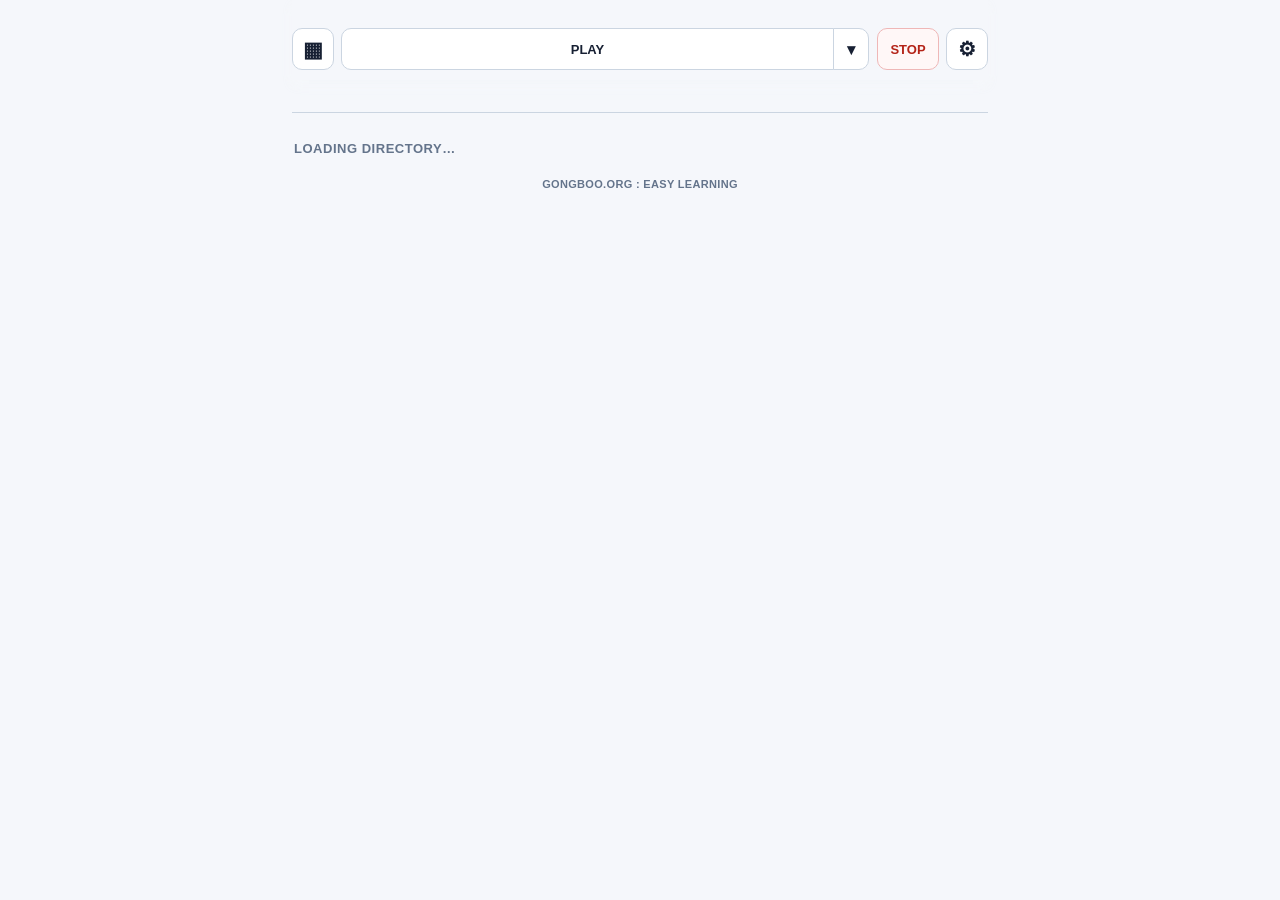
==== index.html @ fdb773c2 "Add files via upload" ====
<!doctype html>
<html lang="en">
<head>
  <!-- =========================================================================
       🟥 BLOCK 1000: APPLICATION DOCUMENT
       ========================================================================= -->

  <!-- =========================================================================
       🟩 BLOCK 1100: DOCUMENT HEAD
       ========================================================================= -->

  <!-- =========================================================================
       🟦 BLOCK 1110: MOBILE VIEWPORT AND ASSETS
       ========================================================================= -->

  <meta charset="utf-8">
  <meta
    name="viewport"
    content="width=device-width, initial-scale=1"
  >

  <title>Gongboo Conversation</title>

  <link
    rel="stylesheet"
    href="gongboo-ui.css"
  >
</head>

<body>
  <!-- =========================================================================
       🟥 BLOCK 1000: APPLICATION DOCUMENT
       ========================================================================= -->

  <!-- =========================================================================
       🟩 BLOCK 1200: APPLICATION BODY
       ========================================================================= -->

         <!-- =========================================================================
       🟦 BLOCK 1210: MOBILE APPLICATION SHELL
       ========================================================================= -->

  <main
    id="conversationApp"
    class="conversation-app"
  >

       <!-- =======================================================================
     🟦 BLOCK 1212: TOP SYSTEM, PLAY, STOP, AND SETTINGS BUTTONS
     ======================================================================= -->

<header class="conversation-header">
  <div class="conversation-system-split">
    <button
      id="systemMenuButton"
      type="button"
      aria-label="Open system menu"
      aria-controls="systemMenuPanel"
      aria-expanded="false"
    >
      ▦
    </button>

    <section
  id="systemMenuPanel"
  class="conversation-menu"
  hidden
>
  <button
    type="button"
    data-system-key="conversation"
  >
    CONVERSATION
  </button>

  <button
    type="button"
    data-system-key="license"
  >
    LICENSE
  </button>

  <button
    type="button"
    data-system-key="bible"
  >
    BIBLE
  </button>

  <button
    type="button"
    data-system-key="easyLearning"
  >
    EASY LEARNING
  </button>
</section>
  </div>

  <div class="conversation-play-split">
    <button
      id="playButton"
      type="button"
      aria-label="Play current conversation"
    >
      PLAY
    </button>

    <button
      id="playMenuButton"
      type="button"
      aria-label="Open play menu"
      aria-controls="playMenuPanel"
      aria-expanded="false"
    >
      ▾
    </button>
  </div>

  <button
    id="stopButton"
    type="button"
    aria-label="Stop playback and role play"
  >
    STOP
  </button>

  <button
    id="settingsButton"
    type="button"
    aria-label="Open settings"
    aria-controls="settingsPanel"
    aria-expanded="false"
  >
    ⚙
  </button>
</header>

<!-- =======================================================================
     END: TOP SYSTEM, PLAY, STOP, AND SETTINGS BUTTONS
     ======================================================================= -->
    


<!-- =======================================================================
     🟦 BLOCK 1216: PRACTICE CONTROL MENU
     ======================================================================= -->

<section
  id="playMenuPanel"
  class="conversation-menu"
  hidden
>
  <button
    id="playModeToggleButton"
    class="play-mode-toggle"
    type="button"
    aria-pressed="false"
  >
    COMPUTER
  </button>

  <button
    id="practiceStartStopButton"
    class="practice-start-stop-toggle"
    type="button"
    aria-pressed="false"
  >
    START
  </button>

  <button
    id="practiceModeToggleButton"
    class="play-practice-toggle"
    type="button"
    aria-pressed="false"
  >
    ROLE PLAY
  </button>

  <button
    id="continueNextButton"
    class="continue-next-toggle"
    type="button"
    aria-pressed="false"
  >
    CONTINUE: OFF
  </button>

    <button
    id="practiceResetButton"
    class="practice-reset-button"
    type="button"
  >
    RESET
  </button>
</section>

<!-- =======================================================================
     END: PRACTICE CONTROL MENU
     ======================================================================= -->

   <!-- =======================================================================
     🟦 BLOCK 1218: CONVERSATION SETTINGS MENU
     ======================================================================= -->

<section
  id="settingsPanel"
  class="conversation-menu"
  hidden
>
  <label class="conversation-setting-row">
    <span>PASS</span>

    <input
      id="passRange"
      type="range"
      min="0"
      max="100"
      step="1"
      value="0"
      aria-label="Pass score"
    >

    <output id="passValue">0%</output>
  </label>

  <label class="conversation-setting-row">
    <span>MIC DELAY</span>

    <input
      id="delayRange"
      type="range"
      min="0.5"
      max="10"
      step="0.5"
      value="0.5"
      aria-label="Microphone delay"
    >

    <output id="delayValue">0.5s</output>
  </label>

  <div class="conversation-speed-loop-row">
    <label class="conversation-setting-row">
      <span>SPEED</span>

      <input
        id="speechSpeedRange"
        type="range"
        min="0.5"
        max="1.5"
        step="0.1"
        value="1"
        aria-label="Speech speed"
      >
    </label>

    <button
      id="playLoopToggle"
      type="button"
      aria-label="Repeat current passage"
      aria-pressed="false"
    >
      ↻ OFF
    </button>
  </div>

  <div class="conversation-language-row">
    <span class="conversation-language-label">
      LANG
    </span>

    <label class="conversation-language-choice">
      <span>1ST</span>

      <select
        id="primaryLanguageSelect"
        aria-label="Primary language"
      >
        <option value="EN">EN</option>
      </select>
    </label>

    <label class="conversation-language-choice">
      <span>2ND</span>

      <select
        id="secondaryLanguageSelect"
        aria-label="Secondary language"
      >
        <option value="NONE">NONE</option>
      </select>
    </label>
  </div>

  <div class="conversation-settings-actions">
    <button
      id="chunkButton"
      type="button"
    >
      CHUNK
    </button>

    <button
      id="psgButton"
      type="button"
      disabled
      aria-disabled="true"
    >
      PSG
    </button>

    <button
      type="button"
      disabled
      aria-disabled="true"
    >
      —
    </button>
  </div>
</section>

<!-- =======================================================================
     END: CONVERSATION SETTINGS MENU
     ======================================================================= -->

<!-- =======================================================================
     🟦 BLOCK 1219: CONVERSATION DIRECTORY
     ======================================================================= -->

<section
  id="conversationDirectory"
  class="conversation-directory"
  aria-label="Conversation directory"
>
  <nav
    id="conversationDirectoryBreadcrumb"
    class="conversation-directory-breadcrumb"
    aria-label="Directory path"
  ></nav>

  <div
    id="conversationDirectoryList"
    class="conversation-directory-list"
  ></div>
</section>

<!-- =======================================================================
     END: CONVERSATION DIRECTORY
     ======================================================================= -->



    <!-- =======================================================================
         🟦 BLOCK 1220: LESSON, NAVIGATION, AND FOOTER
         ======================================================================= -->

    <section
      id="conversationStatus"
      class="conversation-status"
      aria-live="polite"
    >
      Ready
    </section>

    <section
      id="conversationLesson"
      class="conversation-lesson"
      hidden
    >
      <div id="conversationMeta"></div>

      <div id="conversationTurns"></div>
    </section>

    <nav
      class="conversation-bottom-navigation"
      aria-label="Passage navigation"
    >
      <button
        id="previousButton"
        type="button"
      >
        ◀ PREV
      </button>

      <button
        id="nextButton"
        type="button"
      >
        NEXT ▶
      </button>
    </nav>

    <footer class="conversation-footer">
      GONGBOO.ORG : EASY LEARNING
    </footer>

    <!-- =======================================================================
         END: LESSON, NAVIGATION, AND FOOTER
         ======================================================================= -->


<!-- =======================================================================
     🟦 BLOCK 1230: KAKAO EXTERNAL BROWSER GUIDE
     ======================================================================= -->

<section
  id="kakaoExternalBrowserGuide"
  class="kakao-external-browser-guide"
  hidden
  aria-label="Open in external browser"
>
  <div class="kakao-external-browser-card">
    <strong>GONGBOO 음성 기능 안내</strong>

    <p>
      카카오톡 안에서는 PLAY와 MIC가 제한될 수 있습니다.
      Chrome에서 열어 주세요.
    </p>

    <button
      id="kakaoExternalBrowserButton"
      type="button"
    >
      Chrome에서 열기
    </button>
  </div>
</section>

<!-- =======================================================================
     END: KAKAO EXTERNAL BROWSER GUIDE
     ======================================================================= -->


  </main>

  <!-- =========================================================================
       END: MOBILE APPLICATION SHELL
       ========================================================================= -->

  <script src="conversation-config.js"></script>
  <script src="conversation-main.js"></script>
</body>
</html>
---- gongboo-ui.css ----
/* ==========================================================================
   🟥 BLOCK 2000: MOBILE CONVERSATION STYLE
   ========================================================================== */

/* ==========================================================================
   🟩 BLOCK 2100: FOUNDATION
   ========================================================================== */

/* ==========================================================================
   🟦 BLOCK 2110: GLOBAL MOBILE RESET
   ========================================================================== */

* {
  box-sizing: border-box;
}

html,
body {
  min-height: 100%;
  margin: 0;
}

body {
  background: #f5f7fb;
  color: #172033;
  font-family:
    Arial,
    sans-serif;
}


/* ==========================================================================
   🟩 BLOCK 2200: APPLICATION SHELL
   ========================================================================== */

/* ==========================================================================
   🟦 BLOCK 2210: CONVERSATION APP FRAME
   ========================================================================== */

.conversation-app {
  width: min(100%, 720px);
  min-height: 100vh;
  margin: 0 auto;
  padding: 12px;
}


/* ==========================================================================
   🟦 BLOCK 2222: TOP SYSTEM, PLAY, STOP, AND SETTINGS BUTTONS
   ========================================================================== */

.conversation-header {
  display: grid;
  grid-template-columns:
    42px
    minmax(0, 1fr)
    62px
    42px;
  gap: 7px;
  align-items: center;
  min-height: 42px;
  padding: 0 0 10px;
}

.conversation-header button {
  width: 100%;
  min-height: 42px;
  border: 1px solid #cbd5e1;
  border-radius: 10px;
  background: #ffffff;
  color: #172033;
  font-size: 14px;
  font-weight: 900;
  cursor: pointer;
}

.conversation-system-split {
  position: relative;
  min-width: 0;
}

.conversation-system-split #systemMenuButton {
  padding: 0;
  font-size: 21px;
  line-height: 1;
}

.conversation-play-split {
  display: grid;
  grid-template-columns: minmax(0, 1fr) 36px;
  min-width: 0;
}

.conversation-play-split #playButton {
  min-width: 0;
  border-radius: 10px 0 0 10px;
}

.conversation-play-split #playMenuButton {
  min-width: 0;
  margin-left: -1px;
  padding: 0;
  border-radius: 0 10px 10px 0;
  font-size: 16px;
}

.conversation-header #stopButton {
  border-color: #efb7b7;
  background: #fff7f7;
  color: #b42318;
}

.conversation-header #stopButton:active {
  background: #fee2e2;
}

.conversation-header #settingsButton {
  padding: 0;
  font-size: 20px;
}

.conversation-header button[aria-expanded="true"] {
  position: relative;
  z-index: 1;
  border-color: #075ea8;
  background: #eaf5ff;
  color: #075ea8;
}


/* ==========================================================================
   🟦 BLOCK 2223: SYSTEM MENU FIXED INDEX
   Purpose: Keep header controls fixed and show the system menu full width.
   ========================================================================== */

#systemMenuPanel {
  position: fixed;
  top: 80px;
  left: 50%;
  z-index: 60;

  display: grid;
  grid-template-columns: 1fr;
  gap: 0;

  width: min(
    calc(100vw - 24px),
    696px
  );

  max-height: calc(100dvh - 96px);
  margin: 0;
  padding: 0;
  overflow-y: auto;

  border: 1px solid #cbd5e1;
  border-radius: 0;
  background: #ffffff;

  transform: translateX(-50%);

  box-shadow:
    0 10px 24px
    rgb(23 32 51 / 18%);
}

#systemMenuPanel button {
  min-height: 0;
  padding: 9px 10px;
  border: 0;
  border-bottom: 1px solid #dbe3ee;
  border-radius: 0;
  background: transparent;
  color: #172033;
  font-size: 14px;
  font-weight: 800;
  line-height: 1.35;
  text-align: left;
}

#systemMenuPanel button:last-child {
  border-bottom: 0;
}

#systemMenuPanel button:first-child {
  background: #eaf5ff;
  color: #075ea8;
  font-weight: 900;
}

/* ==========================================================================
   END: SYSTEM MENU FIXED INDEX
   ========================================================================== */



/* ==========================================================================
   END: TOP SYSTEM, PLAY, STOP, AND SETTINGS BUTTONS
   ========================================================================== */

/* ==========================================================================
   🟦 BLOCK 2224: DROPDOWN AND PLAY MENUS
   ========================================================================== */

.conversation-menu {
  display: grid;
  gap: 7px;
  margin-bottom: 10px;
  padding: 8px;
  border: 1px solid #dbe3ee;
  border-radius: 10px;
  background: #ffffff;
}

.conversation-menu[hidden],
.play-more-panel[hidden] {
  display: none !important;
}

.conversation-menu button,
.play-more-panel button {
  min-height: 40px;
  padding: 8px;
  border: 1px solid #cbd5e1;
  border-radius: 8px;
  background: #f8fafc;
  color: #172033;
  font-size: 13px;
  font-weight: 900;
  cursor: pointer;
}

.conversation-menu button:disabled {
  opacity: 0.55;
  cursor: default;
}

.conversation-system-split {
  position: relative;
}

#playMenuPanel {
  grid-template-columns:
    repeat(2, minmax(0, 1fr));
}

#playMenuPanel .play-mode-toggle,
#playMenuPanel .practice-start-stop-toggle,
#playMenuPanel .play-practice-toggle,
#playMenuPanel .continue-next-split {
  min-height: 36px;
}

#playMenuPanel .play-mode-toggle,
#playMenuPanel .practice-start-stop-toggle,
#playMenuPanel .play-practice-toggle {
  line-height: 1;
  white-space: nowrap;
}

.continue-next-split {
  display: grid;
  grid-template-columns:
    minmax(0, 1fr)
    34px;
  gap: 0;
}

#playMenuPanel .continue-next-toggle,
#playMenuPanel .continue-next-menu-button {
  min-height: 36px;
  line-height: 1;
}

#playMenuPanel .continue-next-toggle {
  border-radius: 8px 0 0 8px;
  border-right: 0;
  white-space: nowrap;
}

#playMenuPanel .continue-next-menu-button {
  padding: 0;
  border-radius: 0 8px 8px 0;
  font-size: 16px;
}

.play-more-panel {
  display: grid;
  grid-column: 1 / -1;
  gap: 7px;
  padding-top: 3px;
}

/* ==========================================================================
   END: DROPDOWN AND PLAY MENUS
   ========================================================================== */



  /* ==========================================================================
   🟦 BLOCK 2225: FIXED DROPDOWN LAYERS
   Purpose: Keep menus fixed and prevent them from covering lesson content.
   ========================================================================== */

.conversation-app {
  position: relative;
}

#playMenuPanel,
#settingsPanel {
  position: fixed;
  top: 80px;
  left: 50%;
  z-index: 60;

  width: min(
    calc(100vw - 24px),
    696px
  );

  max-height: calc(100dvh - 96px);
  margin: 0;
  overflow-y: auto;

  transform: translateX(-50%);

  box-shadow:
    0 10px 24px
    rgb(23 32 51 / 18%);
}

#playMenuPanel {
  display: grid;
  grid-template-columns:
    repeat(2, minmax(0, 1fr));
  gap: 7px;
  padding: 8px;
}

#settingsPanel {
  padding: 10px;
}

.conversation-app:has(
  #playMenuPanel:not([hidden])
) #conversationLesson {
  padding-top: 98px;
}

.conversation-app:has(
  #settingsPanel:not([hidden])
) #conversationLesson {
  padding-top: 278px;
}

#playMenuPanel[hidden],
#settingsPanel[hidden] {
  display: none !important;
}

/* ==========================================================================
   END: FIXED DROPDOWN LAYERS
   ========================================================================== */

/* ==========================================================================
   🟦 BLOCK 2226: SETTINGS, STATUS, AND BOTTOM NAVIGATION
   ========================================================================== */

#settingsPanel {
  grid-template-columns: 1fr;
  gap: 7px;
}

.conversation-settings-actions {
  display: grid;
  grid-template-columns: repeat(2, 1fr);
  gap: 7px;
}

.conversation-settings-actions button {
  min-height: 40px;
}

.conversation-setting-row {
  display: grid;
  grid-template-columns: 88px minmax(0, 1fr) auto;
  align-items: center;
  gap: 8px;
  min-height: 36px;
  color: #475569;
  font-size: 13px;
  font-weight: 800;
}

.conversation-setting-row select {
  grid-column: 2 / -1;
}

.conversation-setting-row input {
  width: 100%;
  min-height: 34px;
  padding: 5px 8px;
  border: 1px solid #cbd5e1;
  border-radius: 7px;
  background: #ffffff;
  color: #172033;
  font-size: 14px;
  font-weight: 700;
}

.conversation-setting-row input[type="range"] {
  min-height: auto;
  padding: 0;
}

.conversation-setting-row output {
  min-width: 40px;
  color: #172033;
  font-size: 12px;
  font-weight: 900;
  text-align: right;
}

.conversation-speed-loop-row {
  display: grid;
  grid-template-columns: minmax(0, 1fr) 72px;
  align-items: center;
  gap: 8px;
}

.conversation-speed-loop-row .conversation-setting-row {
  grid-template-columns: 58px minmax(0, 1fr);
  min-width: 0;
}

#playLoopToggle {
  min-height: 34px;
  padding: 5px;
  border: 1px solid #cbd5e1;
  border-radius: 7px;
  background: #f8fafc;
  color: #475569;
  font-size: 12px;
  font-weight: 900;
  cursor: pointer;
}

#playLoopToggle[aria-pressed="true"] {
  border-color: #075ea8;
  background: #eaf5ff;
  color: #075ea8;
}

.conversation-language-row {
  display: grid;
  grid-template-columns:
    42px
    minmax(0, 1fr)
    minmax(0, 1fr);
  align-items: center;
  gap: 7px;
  min-height: 36px;
  color: #475569;
  font-size: 12px;
  font-weight: 900;
}

.conversation-language-label {
  font-size: 13px;
}

.conversation-language-choice {
  display: grid;
  grid-template-columns: 28px minmax(0, 1fr);
  align-items: center;
  gap: 4px;
}

.conversation-language-choice span {
  color: #64748b;
  font-size: 10px;
  text-align: center;
}

.conversation-language-choice select {
  width: 100%;
  min-width: 0;
  min-height: 32px;
  padding: 4px;
  border: 1px solid #cbd5e1;
  border-radius: 7px;
  background: #ffffff;
  color: #172033;
  font-size: 13px;
  font-weight: 700;
}

.conversation-status {
  margin-bottom: 10px;
  padding: 8px 10px;
  border: 1px solid #dbe3ee;
  border-radius: 9px;
  background: #ffffff;
  color: #64748b;
  font-size: 13px;
}

.conversation-bottom-navigation {
  display: grid;
  grid-template-columns: 1fr 1fr;
  gap: 8px;
  margin-top: 10px;
}

.conversation-bottom-navigation button {
  min-height: 44px;
  border: 1px solid #075ea8;
  border-radius: 10px;
  background: #ffffff;
  color: #075ea8;
  font-size: 14px;
  font-weight: 900;
  cursor: pointer;
}

.conversation-bottom-navigation button:last-child {
  background: #075ea8;
  color: #ffffff;
}

.conversation-footer {
  padding: 12px 0 4px;
  color: #64748b;
  font-size: 11px;
  font-weight: 800;
  letter-spacing: 0.03em;
  text-align: center;
}

/* ==========================================================================
   END: SETTINGS, STATUS, AND BOTTOM NAVIGATION
   ========================================================================== */


/* ==========================================================================
   🟦 BLOCK 2227: PHONE SAFE TOP AND COMPACT TEXT
   ========================================================================== */

.conversation-app {
  padding: 28px 12px 12px;
}

.conversation-header button {
  font-size: 13px;
  white-space: nowrap;
  overflow: hidden;
  text-overflow: clip;
}

#playMenuPanel {
  top: 80px;
}

.conversation-turn-speaker,
.conversation-secondary-speaker {
  font-size: 14px;
}

.conversation-turn-text,
.conversation-secondary-text {
  font-size: 14px;
  line-height: 1.4;
  overflow-wrap: break-word;
}

/* ==========================================================================
   END: PHONE SAFE TOP AND COMPACT TEXT
   ========================================================================== */

/* ==========================================================================
   🟦 BLOCK 2228: STICKY TOP CONTROLS
   Purpose: Keep the top controls available while lesson rows scroll.
   ========================================================================== */

.conversation-app {
  padding: 0 12px 12px;
}

.conversation-header {
  position: sticky;
  top: 0;
  z-index: 50;

  padding: 28px 0 10px;
  background: #f5f7fb;

  box-shadow:
    0 5px 10px
    rgb(245 247 251 / 92%);
}

#playMenuPanel {
  position: fixed;
  top: 80px;
  left: 50%;
  right: auto;

  width: min(
    calc(100vw - 24px),
    696px
  );

  transform: translateX(-50%);
  z-index: 60;
}

/* ==========================================================================
   END: STICKY TOP CONTROLS
   ========================================================================== */


/* ==========================================================================
   🟦 BLOCK 2229: CURRENT SPEAKING BOX
   ========================================================================== */

.conversation-turn-card.is-speaking {
  outline: 3px solid #facc15;
  outline-offset: -3px;
  background: #ffffff;
}

/* ==========================================================================
   END: CURRENT SPEAKING BOX
   ========================================================================== */



/* ==========================================================================
   🟦 BLOCK 2230: MIC PASS / RETRY RESULT
   ========================================================================== */

.conversation-turn-card.is-mic-pass {
  outline: 3px solid #16a34a;
  outline-offset: -3px;
  background: #ffffff;
}

.conversation-turn-card.is-mic-retry {
  outline: 3px solid #ef4444;
  outline-offset: -3px;
  background: #ffffff;
}

.conversation-mic-word-match {
  padding: 0;
  border-radius: 0;
  background: transparent;
  color: inherit;
  font-weight: inherit;
}

.is-mic-pass .conversation-mic-word-match,
.is-mic-retry .conversation-mic-word-match {
  padding: 1px 2px;
  border-radius: 3px;
  background: #dcfce7;
  color: #166534;
  font-weight: 900;
}

.conversation-mic-result {
  width: 100%;
  margin-top: 4px;
  font-size: 12px;
  font-weight: 900;
  text-align: right;
}

.is-mic-pass .conversation-mic-result {
  color: #15803d;
}

.is-mic-retry .conversation-mic-result {
  color: #dc2626;
}

/* ==========================================================================
   END: MIC PASS / RETRY RESULT
   ========================================================================== */





/* ==========================================================================
   🟦 BLOCK 2231: ROLE PLAY TARGET SENTENCE
   Purpose: Yellow outline only marks the sentence selected as the start.
   ========================================================================== */

.conversation-turn-card {
  cursor: pointer;
}

.conversation-turn-card.is-role-target:not(
  .is-mic-pass
):not(
  .is-mic-retry
) {
  outline: 3px solid #facc15;
  outline-offset: -3px;
  background: #ffffff;
}

/* ==========================================================================
   END: ROLE PLAY TARGET SENTENCE
   ========================================================================== */



   /* ==========================================================================
   🟦 BLOCK 2232: NO PLAY MENU PAGE FLOW
   Purpose: The PLAY menu must never push, move, or scroll with lesson text.
   ========================================================================== */

/* PLAY menu positioning is fully owned by BLOCK 2225. */

/* ==========================================================================
   END: NO PLAY MENU PAGE FLOW
   ========================================================================== */


/* ==========================================================================
   🟦 BLOCK 2233: BIBLE PERSON SPEAKER LINK
   Purpose: Show only mapped speaker names as Bible detail links.
   ========================================================================== */

.conversation-turn-speaker.is-bible-person-link {
  cursor: pointer;
  text-decoration: underline;
  text-decoration-thickness: 1px;
  text-underline-offset: 2px;
}

.conversation-turn-speaker.is-bible-person-link:active {
  color: #064b87;
}

/* ==========================================================================
   END: BIBLE PERSON SPEAKER LINK
   ========================================================================== */



/* ==========================================================================
   🟦 BLOCK 2234: CURRENT TTS WORD HIGHLIGHT
   Purpose: Highlight only the current word without changing its size or weight.
   ========================================================================== */

.conversation-tts-word {
  padding: 0;
  border-radius: 2px;
  font: inherit;
  transition: background-color 0.08s ease;
}

.conversation-tts-word.is-tts-current-word {
  background: #fde68a;
  color: inherit;
  font-weight: inherit;
}

/* ==========================================================================
   END: CURRENT TTS WORD HIGHLIGHT
   ========================================================================== */


/* ==========================================================================
   🟦 BLOCK 2290: CONVERSATION DIRECTORY
   Purpose: Hide directory completely after TITLE selection.
   ========================================================================== */

.conversation-directory {
  display: grid;
  gap: 8px;
}

.conversation-directory[hidden] {
  display: none !important;
}

.conversation-directory-breadcrumb {
  display: flex;
  flex-wrap: wrap;
  align-items: center;
  gap: 4px;
  min-height: 24px;
  color: #64748b;
  font-size: 12px;
  font-weight: 800;
}

.conversation-directory-breadcrumb button {
  min-height: 0;
  padding: 0;
  border: 0;
  background: transparent;
  color: #075ea8;
  font: inherit;
  font-weight: 900;
  cursor: pointer;
}

.conversation-directory-breadcrumb span {
  color: #94a3b8;
}

.conversation-directory-list {
  display: grid;
  border-top: 1px solid #cbd5e1;
}

.conversation-directory-item {
  display: block;
  width: 100%;
  padding: 9px 2px;
  border: 0;
  border-bottom: 1px solid #dbe3ee;
  border-radius: 0;
  background: transparent;
  color: #172033;
  font: inherit;
  font-size: 15px;
  font-weight: 700;
  line-height: 1.35;
  text-align: left;
  cursor: pointer;
}

.conversation-directory-item:active {
  background: #eaf5ff;
  color: #075ea8;
}

.conversation-directory-item.is-directory-title {
  color: #075ea8;
  font-weight: 900;
}

.conversation-directory-empty {
  padding: 10px 2px;
  color: #64748b;
  font-size: 14px;
}

.conversation-app.conversation-directory-open
  .conversation-bottom-navigation,
.conversation-app.conversation-directory-open
  .conversation-lesson {
  display: none;
}

/* ==========================================================================
   END: CONVERSATION DIRECTORY
   ========================================================================== */



/* ==========================================================================
   🟦 BLOCK 2291: DIRECTORY LOADING TEXT
   Purpose: Show one loading line before the LEVEL index is ready.
   ========================================================================== */

.conversation-directory-loading {
  margin: 18px 0 0;
  padding: 10px 2px;
  color: #64748b;
  font-size: 13px;
  font-weight: 900;
  letter-spacing: 0.04em;
}

/* ==========================================================================
   END: DIRECTORY LOADING TEXT
   ========================================================================== */



/* ==========================================================================
   🟩 BLOCK 2300: LESSON DISPLAY
   ========================================================================== */

/* ==========================================================================
   🟦 BLOCK 2310: TURN CONTAINER
   ========================================================================== */

#conversationTurns {
  display: grid;
  gap: 0;
}

.conversation-turn-card {
  display: flex;
  flex-wrap: wrap;
  align-items: flex-start;
  gap: 7px;
  padding: 7px 10px;
  border: 1px solid #dbe3ee;
  border-radius: 8px;
  background: #ffffff;
  line-height: 1.45;
}

.conversation-turn-speaker {
  flex: 0 0 auto;
  color: #075ea8;
  font-size: 15px;
  font-weight: 900;
}

.conversation-turn-text {
  min-width: 0;
  flex: 1 1 0;
  color: #172033;
  font-size: 16px;
  font-weight: 500;
  overflow-wrap: anywhere;
}

.conversation-secondary-line {
  display: flex;
  flex: 0 0 100%;
  align-items: flex-start;
  gap: 7px;
  padding-top: 3px;
}

.conversation-secondary-speaker {
  flex: 0 0 auto;
  color: #075ea8;
  font-size: 15px;
  font-weight: 900;
}

.conversation-secondary-text {
  min-width: 0;
  flex: 1 1 0;
  color: #172033;
  font-size: 16px;
  font-weight: 500;
  overflow-wrap: anywhere;
}

/* ==========================================================================
   🟦 BLOCK 2320: COMPACT LESSON TITLE
   ========================================================================== */

#conversationStatus,
.conversation-group {
  display: none;
}

.conversation-title {
  margin: 0 0 10px;
  overflow: hidden;
  color: #172033;
  font-size: 24px;
  font-weight: 900;
  line-height: 1.2;
  text-overflow: ellipsis;
  white-space: nowrap;
}

/* ==========================================================================
   END: COMPACT LESSON TITLE
   ========================================================================== */


/* ==========================================================================
   🟦 BLOCK 2330: SELECTED TURN CHUNK DISPLAY
   ========================================================================== */

.conversation-selected-chunks {
  display: grid;
  gap: 5px;
  margin-top: 8px;
  padding: 8px;
  border: 1px dashed #93c5fd;
  border-radius: 8px;
  background: #f8fbff;
}

.conversation-selected-chunk-line {
  display: flex;
  flex-wrap: wrap;
  gap: 6px;
  color: #475569;
  font-size: 12px;
  line-height: 1.45;
}

.conversation-selected-chunk-line strong {
  color: #075ea8;
  font-weight: 900;
}

#chunkButton[aria-pressed="true"] {
  border-color: #075ea8;
  background: #eaf5ff;
  color: #075ea8;
}

/* ==========================================================================
   END: SELECTED TURN CHUNK DISPLAY
   ========================================================================== */  


.conversation-play-split #playButton:disabled {
  opacity: 0.38;
  cursor: not-allowed;
  border-color: #d7dee8;
  background: #eef2f7;
  color: #8a94a6;
}   

#playMenuPanel .practice-reset-button {
  grid-column: 1 / -1;
  min-height: 36px;
  border-color: #efb7b7;
  background: #fff7f7;
  color: #b42318;
}

#settingsPanel .conversation-settings-actions {
  grid-template-columns:
    repeat(3, minmax(0, 1fr));
}

#settingsPanel .conversation-settings-actions button {
  min-height: 34px;
}

#settingsPanel .conversation-settings-actions button:disabled {
  opacity: 0.4;
  cursor: default;
}

/* ==========================================================================
   🟦 BLOCK 2340: BUTTON HOVER FEEDBACK
   Purpose: Show clear hover feedback on every active application button.
   ========================================================================== */

button:not(:disabled) {
  transition:
    background-color 0.12s ease,
    border-color 0.12s ease,
    box-shadow 0.12s ease,
    filter 0.12s ease;
}

button:not(:disabled):hover {
  filter: brightness(0.88);
  box-shadow:
    0 2px 8px
    rgb(23 32 51 / 35%);
}

button:not(:disabled):active {
  filter: brightness(0.80);
  box-shadow: none;
}

/* ==========================================================================
   END: BUTTON HOVER FEEDBACK
   ========================================================================== */

 /* ==========================================================================
   🟦 BLOCK 2350: KAKAO EXTERNAL BROWSER GUIDE
   ========================================================================== */

.kakao-external-browser-guide {
  position: fixed;
  inset: 0;
  z-index: 99999;
  display: grid;
  place-items: center;
  padding: 24px;
  background: rgb(15 23 42 / 72%);
}

.kakao-external-browser-guide[hidden] {
  display: none;
}

.kakao-external-browser-card {
  width: min(100%, 420px);
  padding: 24px;
  border-radius: 18px;
  background: #ffffff;
  color: #172033;
  box-shadow: 0 18px 50px rgb(0 0 0 / 35%);
  text-align: center;
}

.kakao-external-browser-card strong {
  display: block;
  font-size: 20px;
}

.kakao-external-browser-card p {
  margin: 14px 0 20px;
  line-height: 1.55;
}

#kakaoExternalBrowserButton {
  width: 100%;
  min-height: 48px;
  border: 0;
  border-radius: 12px;
  background: #075ea8;
  color: #ffffff;
  font-size: 17px;
  font-weight: 800;
}

/* ==========================================================================
   END: KAKAO EXTERNAL BROWSER GUIDE
   ========================================================================== */  




   conversation-main.js:8489 Uncaught SyntaxError: Unexpected token '.'
index.html:472 Live reload enabled.





/* ==========================================================================
   BLOCK 8810 : CONVERSATION WORD DICTIONARY UI
   ========================================================================== */

.conversation-dictionary-popup {
  position: fixed;
  right: 12px;
  bottom: 12px;
  left: 12px;
  z-index: 10001;
  max-width: 620px;
  margin: 0 auto;
  padding: 16px;
  border: 1px solid #cbd5e1;
  border-radius: 16px;
  background: #ffffff;
  box-shadow: 0 14px 38px rgb(15 23 42 / 28%);
  color: #172033;
}

.conversation-dictionary-popup[hidden] {
  display: none;
}

.conversation-dictionary-close {
  position: absolute;
  top: 10px;
  right: 10px;
  width: 32px;
  height: 32px;
  border: 1px solid #cbd5e1;
  border-radius: 8px;
  background: #ffffff;
  color: #475569;
  font-size: 18px;
}

.conversation-dictionary-word-title {
  margin: 0 42px 10px 0;
  color: #075ea8;
  font-size: 22px;
  font-weight: 900;
}

.conversation-dictionary-base,
.conversation-dictionary-translation,
.conversation-dictionary-definition,
.conversation-dictionary-status {
  margin-top: 8px;
  line-height: 1.5;
}

.conversation-dictionary-translation {
  color: #b45309;
  font-weight: 800;
}

.conversation-dictionary-definition {
  color: #334155;
  white-space: pre-line;
}
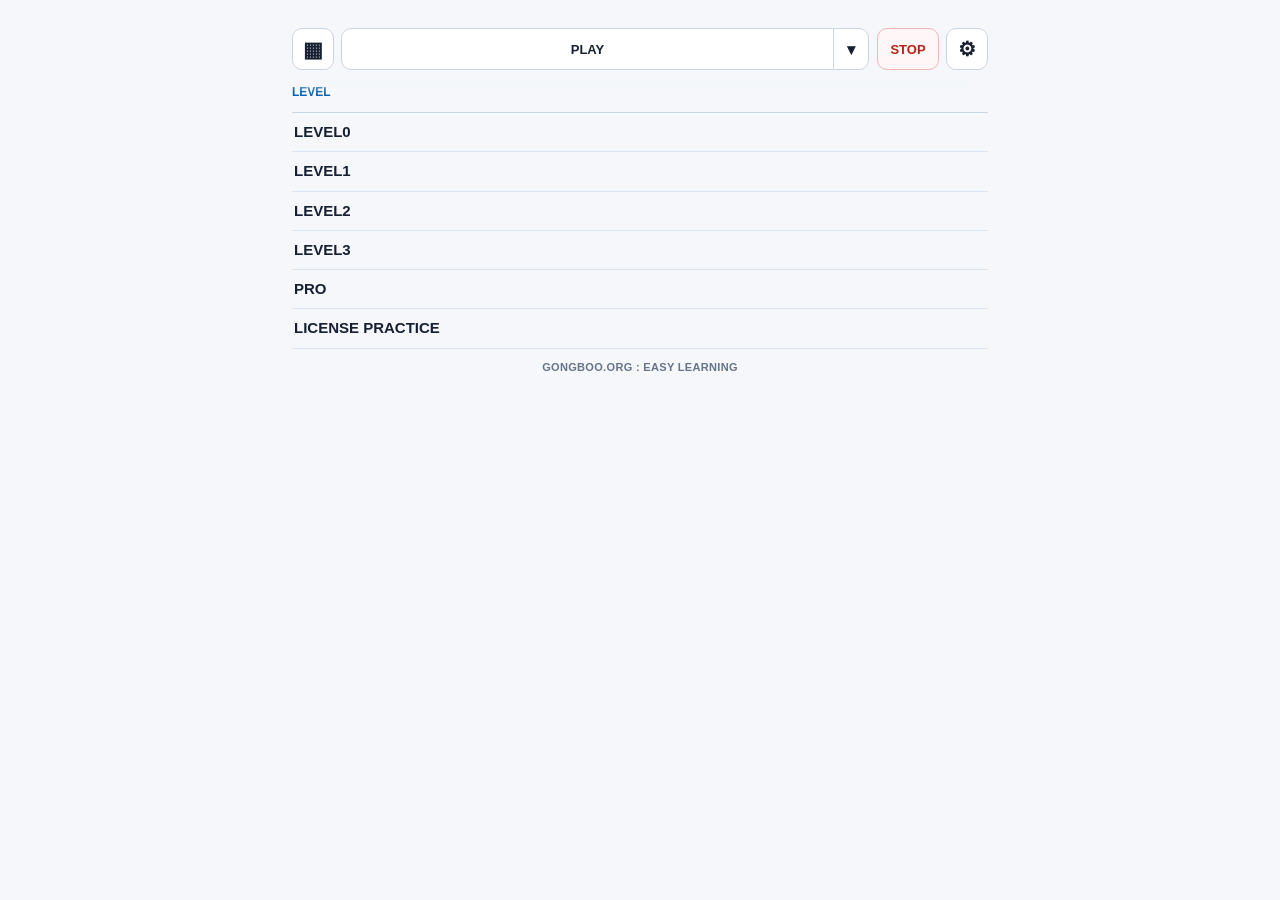
==== commit e6892808: "Add files via upload" ====
--- a/index.html
+++ b/index.html
@@ -440,6 +440,6 @@
        ========================================================================= -->
 
   <script src="conversation-config.js"></script>
-  <script src="conversation-main.js"></script>
+  <script src="conversation-main.js?v=20261001-1"></script>
 </body>
-</html>+</html><script src="conversation-main.js?v=20261001-1"></script>
--- a/gongboo-ui.css
+++ b/gongboo-ui.css
@@ -1129,9 +1129,6 @@
 
 
 
-   conversation-main.js:8489 Uncaught SyntaxError: Unexpected token '.'
-index.html:472 Live reload enabled.
-
 
 
 
@@ -1196,4 +1193,26 @@
 .conversation-dictionary-definition {
   color: #334155;
   white-space: pre-line;
+}
+
+
+/* ==========================================================================
+   BLOCK 8815 : MOBILE DICTIONARY WORD SELECTION
+   ========================================================================== */
+
+.conversation-tts-word {
+  cursor: pointer;
+  touch-action: manipulation;
+}
+
+.conversation-tts-word.is-dictionary-selected {
+  background: #fde68a;
+  box-shadow: inset 0 -2px 0 #f59e0b;
+}
+
+
+.conversation-tts-word {
+  -webkit-touch-callout: none;
+  -webkit-user-select: none;
+  user-select: none;
 }
